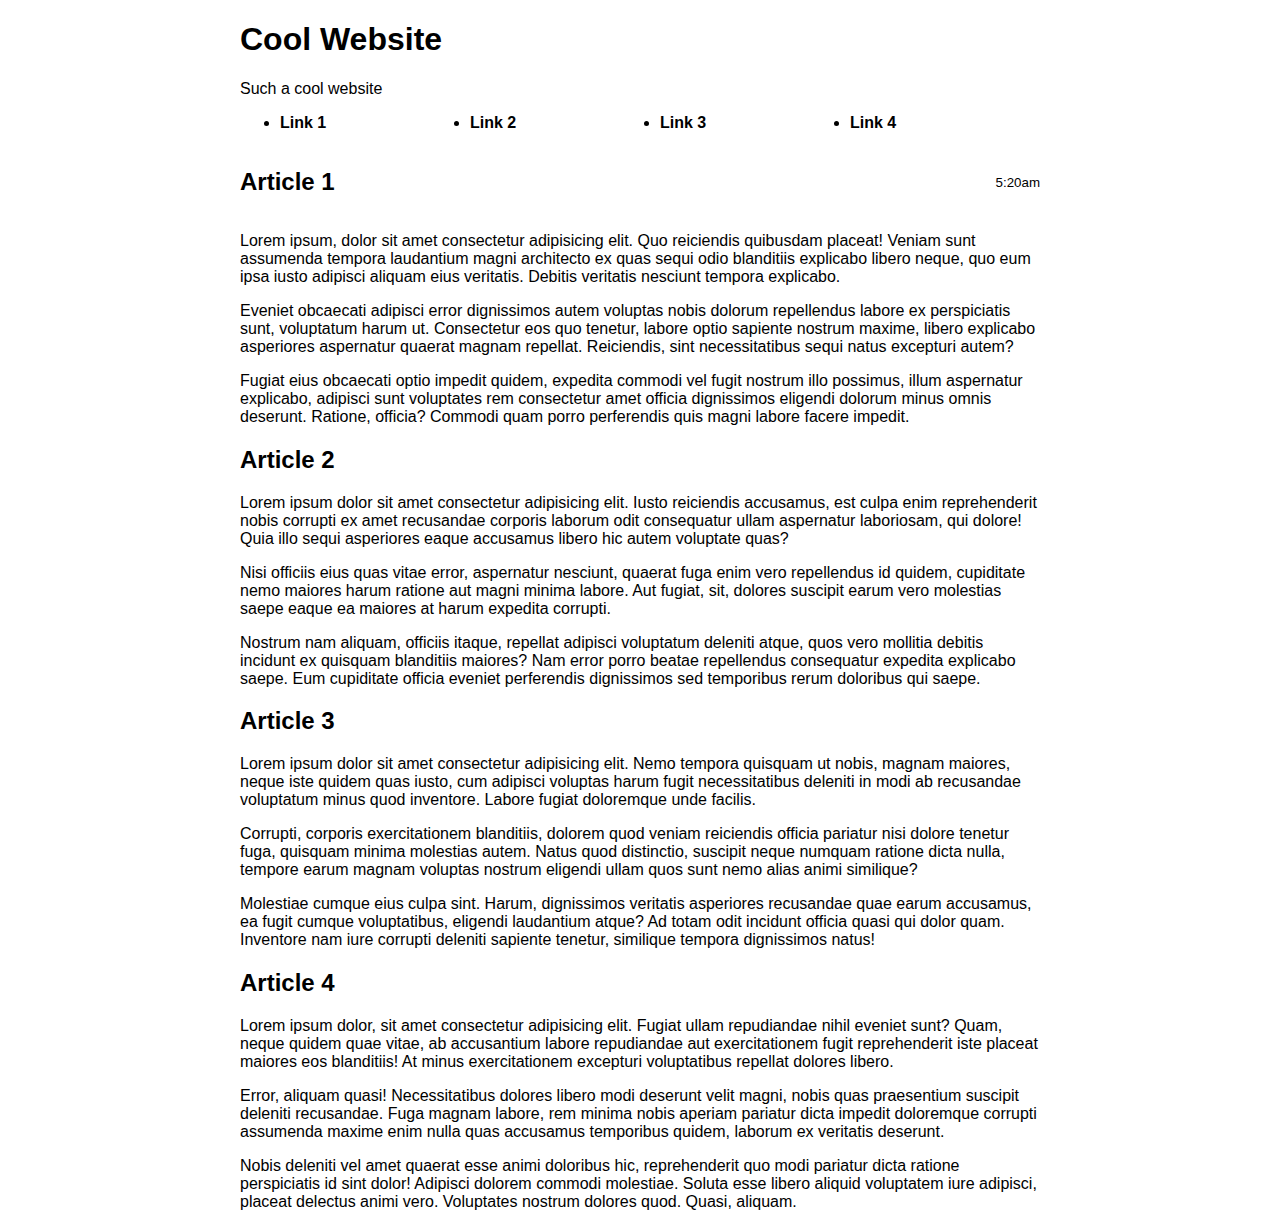
==== alex.lundy/index.html @ 705664af "Week 2 Mod 2 2/14/24" ====
<!DOCTYPE html>
<html lang="en">
<head>
    <meta charset="UTF-8">
    <meta name="viewport" content="width=device-width, initial-scale=1.0">
    <title>Cool Website</title>
    <link rel="stylesheet" href="lib/css/styleguide.css">
</head>
<body>
    
    <!-- header>h1+p-->
    <header class="container">
        <h1>Cool Website</h1>
        <p>Such a cool website</p>
    </header>

    <!-- nav.nav>ul>li*4>a[href=#article$]>{Link $}-->
    <nav class="nav">
        <ul class="container display-flex">
            <li class="flex-stretch"><a href="#article1">Link 1</a></li>
            <li class="flex-stretch"><a href="#article2">Link 2</a></li>
            <li class="flex-stretch"><a href="#article3">Link 3</a></li>
            <li class="flex-stretch"><a href="#article4">Link 4</a></li>
        </ul>
    </nav>

   <!-- .container>article#article$.article*4>h2{Article $}+div.article-body>p*3>lorem40-->
    <div class="container">
        <article id="article1" class="article">
            <div class="display-flex flex-align-center">
                <div class="flex-stretch">
                    <h2>Article 1</h2>
                </div>
                <div class="flex-none">
            <small> 5:20am</small>
            </div>
        </div>
            <div class="article-body">
                <p>Lorem ipsum, dolor sit amet consectetur adipisicing elit. Quo reiciendis quibusdam placeat! Veniam sunt assumenda tempora laudantium magni architecto ex quas sequi odio blanditiis explicabo libero neque, quo eum ipsa iusto adipisci aliquam eius veritatis. Debitis veritatis nesciunt tempora explicabo.</p>
                <p>Eveniet obcaecati adipisci error dignissimos autem voluptas nobis dolorum repellendus labore ex perspiciatis sunt, voluptatum harum ut. Consectetur eos quo tenetur, labore optio sapiente nostrum maxime, libero explicabo asperiores aspernatur quaerat magnam repellat. Reiciendis, sint necessitatibus sequi natus excepturi autem?</p>
                <p>Fugiat eius obcaecati optio impedit quidem, expedita commodi vel fugit nostrum illo possimus, illum aspernatur explicabo, adipisci sunt voluptates rem consectetur amet officia dignissimos eligendi dolorum minus omnis deserunt. Ratione, officia? Commodi quam porro perferendis quis magni labore facere impedit.</p>
            </div>
        </article>
        <article id="article2" class="article">
            <h2>Article 2</h2>
            <div class="article-body">
                <p>Lorem ipsum dolor sit amet consectetur adipisicing elit. Iusto reiciendis accusamus, est culpa enim reprehenderit nobis corrupti ex amet recusandae corporis laborum odit consequatur ullam aspernatur laboriosam, qui dolore! Quia illo sequi asperiores eaque accusamus libero hic autem voluptate quas?</p>
                <p>Nisi officiis eius quas vitae error, aspernatur nesciunt, quaerat fuga enim vero repellendus id quidem, cupiditate nemo maiores harum ratione aut magni minima labore. Aut fugiat, sit, dolores suscipit earum vero molestias saepe eaque ea maiores at harum expedita corrupti.</p>
                <p>Nostrum nam aliquam, officiis itaque, repellat adipisci voluptatum deleniti atque, quos vero mollitia debitis incidunt ex quisquam blanditiis maiores? Nam error porro beatae repellendus consequatur expedita explicabo saepe. Eum cupiditate officia eveniet perferendis dignissimos sed temporibus rerum doloribus qui saepe.</p>
            </div>
        </article>
        <article id="article3" class="article">
            <h2>Article 3</h2>
            <div class="article-body">
                <p>Lorem ipsum dolor sit amet consectetur adipisicing elit. Nemo tempora quisquam ut nobis, magnam maiores, neque iste quidem quas iusto, cum adipisci voluptas harum fugit necessitatibus deleniti in modi ab recusandae voluptatum minus quod inventore. Labore fugiat doloremque unde facilis.</p>
                <p>Corrupti, corporis exercitationem blanditiis, dolorem quod veniam reiciendis officia pariatur nisi dolore tenetur fuga, quisquam minima molestias autem. Natus quod distinctio, suscipit neque numquam ratione dicta nulla, tempore earum magnam voluptas nostrum eligendi ullam quos sunt nemo alias animi similique?</p>
                <p>Molestiae cumque eius culpa sint. Harum, dignissimos veritatis asperiores recusandae quae earum accusamus, ea fugit cumque voluptatibus, eligendi laudantium atque? Ad totam odit incidunt officia quasi qui dolor quam. Inventore nam iure corrupti deleniti sapiente tenetur, similique tempora dignissimos natus!</p>
            </div>
        </article>
        <article id="article4" class="article">
            <h2>Article 4</h2>
            <div class="article-body">
                <p>Lorem ipsum dolor, sit amet consectetur adipisicing elit. Fugiat ullam repudiandae nihil eveniet sunt? Quam, neque quidem quae vitae, ab accusantium labore repudiandae aut exercitationem fugit reprehenderit iste placeat maiores eos blanditiis! At minus exercitationem excepturi voluptatibus repellat dolores libero.</p>
                <p>Error, aliquam quasi! Necessitatibus dolores libero modi deserunt velit magni, nobis quas praesentium suscipit deleniti recusandae. Fuga magnam labore, rem minima nobis aperiam pariatur dicta impedit doloremque corrupti assumenda maxime enim nulla quas accusamus temporibus quidem, laborum ex veritatis deserunt.</p>
                <p>Nobis deleniti vel amet quaerat esse animi doloribus hic, reprehenderit quo modi pariatur dicta ratione perspiciatis id sint dolor! Adipisci dolorem commodi molestiae. Soluta esse libero aliquid voluptatem iure adipisci, placeat delectus animi vero. Voluptates nostrum dolores quod. Quasi, aliquam.</p>
            </div>
        </article>
    </div>

</body>
</html>
---- alex.lundy/lib/css/styleguide.css ----
/*The guide for styling generic*/

/* CSS RESET */

*, *::after, *::before {
    box-sizing:border-box;
}


/* Pick these colors during moodboard and styleguide phase, write them down somewhere for reference during design */
:root{
    --color-neutral-light: #eee ;
    --color-neutral-medium: #999;
    --color-neutral-light: #555;

/* Rem: root em value based in document size */
    --header-height:3rem;
    --spacing:1rem;
}

/*Target elements commonly changed by designer */
/*Setting margin to 0 helps have a more flexible design layout */
/* Choose a font that degrades down and is avaiable on all types of deevices, no use serif, not readible */
body{
    margin:0;
    font-size: 100%;
    font-family: Helvetica, Arial, sans-serif;
}

h1,
h2,
h3,
h4,
h5,
h6,{
    font-family: Georgia, "Times New Roman", serif;
}

/* anchors inherit from parents */
a{
    color:inherit;
    font-weight:bold;
    text-decoration:none;
}

a:hover{
    text-decoration:underline;
}


/*Layout Classes */

.container{
    max-width:800px;
    margin-right:auto;
    margin-left:auto;    
}


.display-flex{display:flex;}
.display-inline-flex{display:inline-flex;}
.display-block{display:block;}
.display-inline-block{display:inline-block;}

/* grow shrink basic */
.flex-stretch{flex: 1 1 auto;}
.flex-none{flex:none;}

.flex-align-center{align-items:center;}
.flex-justify-center{justify-content:center;}
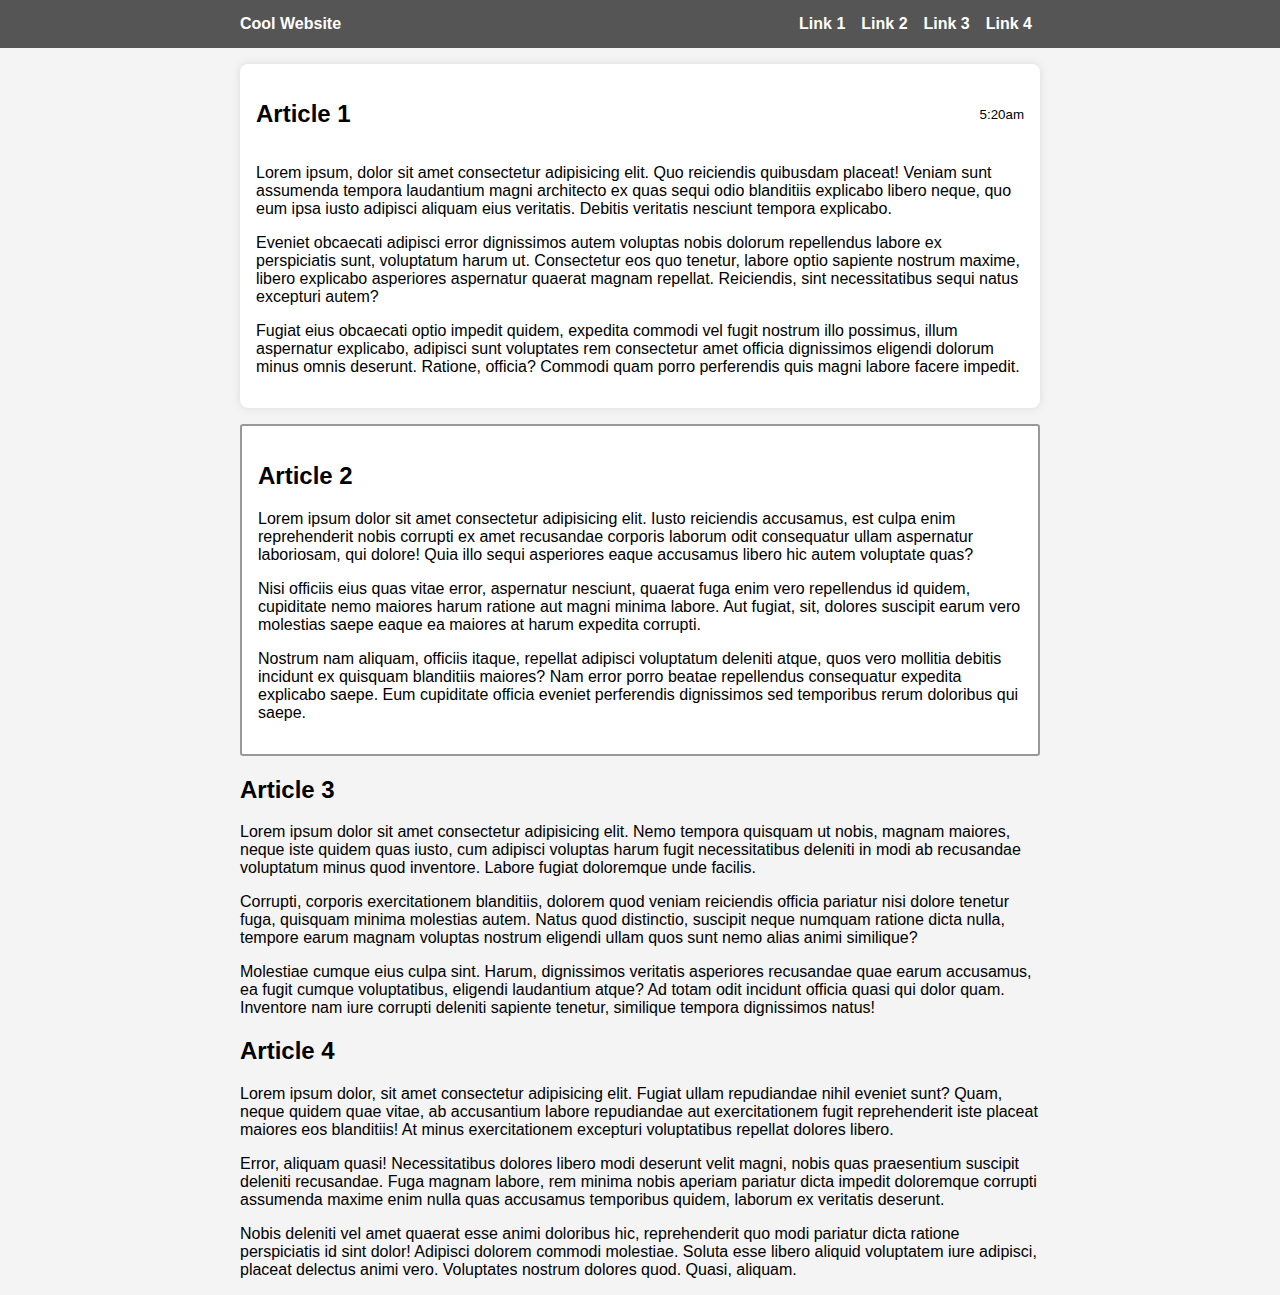
==== commit 3bf68c08: "2/17 updates" ====
--- a/alex.lundy/index.html
+++ b/alex.lundy/index.html
@@ -5,28 +5,34 @@
     <meta name="viewport" content="width=device-width, initial-scale=1.0">
     <title>Cool Website</title>
     <link rel="stylesheet" href="lib/css/styleguide.css">
+    <link rel="stylesheet" href="css/storetheme.css">
 </head>
 <body>
     
     <!-- header>h1+p-->
-    <header class="container">
+    <header class="navbar">
+        <div class="container display-flex">
+            <div class="flex-none">
         <h1>Cool Website</h1>
-        <p>Such a cool website</p>
+    </div>
+    <div class="flex-stretch"></div>
+        <nav class="flex-none nav">
+            <ul class="container display-flex">
+                <li class="flex-stretch"><a href="#article1">Link 1</a></li>
+                <li class="flex-stretch"><a href="#article2">Link 2</a></li>
+                <li class="flex-stretch"><a href="#article3">Link 3</a></li>
+                <li class="flex-stretch"><a href="#article4">Link 4</a></li>
+            </ul>
+        </nav>
+    </div>
     </header>
 
     <!-- nav.nav>ul>li*4>a[href=#article$]>{Link $}-->
-    <nav class="nav">
-        <ul class="container display-flex">
-            <li class="flex-stretch"><a href="#article1">Link 1</a></li>
-            <li class="flex-stretch"><a href="#article2">Link 2</a></li>
-            <li class="flex-stretch"><a href="#article3">Link 3</a></li>
-            <li class="flex-stretch"><a href="#article4">Link 4</a></li>
-        </ul>
-    </nav>
+   
 
    <!-- .container>article#article$.article*4>h2{Article $}+div.article-body>p*3>lorem40-->
     <div class="container">
-        <article id="article1" class="article">
+        <article id="article1" class="article card soft">
             <div class="display-flex flex-align-center">
                 <div class="flex-stretch">
                     <h2>Article 1</h2>
@@ -41,7 +47,7 @@
                 <p>Fugiat eius obcaecati optio impedit quidem, expedita commodi vel fugit nostrum illo possimus, illum aspernatur explicabo, adipisci sunt voluptates rem consectetur amet officia dignissimos eligendi dolorum minus omnis deserunt. Ratione, officia? Commodi quam porro perferendis quis magni labore facere impedit.</p>
             </div>
         </article>
-        <article id="article2" class="article">
+        <article id="article2" class="article card hard">
             <h2>Article 2</h2>
             <div class="article-body">
                 <p>Lorem ipsum dolor sit amet consectetur adipisicing elit. Iusto reiciendis accusamus, est culpa enim reprehenderit nobis corrupti ex amet recusandae corporis laborum odit consequatur ullam aspernatur laboriosam, qui dolore! Quia illo sequi asperiores eaque accusamus libero hic autem voluptate quas?</p>
--- a/alex.lundy/lib/css/styleguide.css
+++ b/alex.lundy/lib/css/styleguide.css
@@ -11,11 +11,17 @@
 :root{
     --color-neutral-light: #eee ;
     --color-neutral-medium: #999;
-    --color-neutral-light: #555;
+    --color-neutral-dark: #555;
+
+    --color-black:#000;
+    --color-white: #fff;
 
 /* Rem: root em value based in document size */
     --header-height:3rem;
     --spacing:1rem;
+
+    --font-serif: Georgia, "Times New Roman", serif;
+    --font-sans: Helvetica, Arial, sans-serif;
 }
 
 /*Target elements commonly changed by designer */
@@ -24,7 +30,7 @@
 body{
     margin:0;
     font-size: 100%;
-    font-family: Helvetica, Arial, sans-serif;
+    font-family: var(--font-sans);
 }
 
 h1,
@@ -33,7 +39,7 @@
 h4,
 h5,
 h6,{
-    font-family: Georgia, "Times New Roman", serif;
+    font-family: var(--font-serif);
 }
 
 /* anchors inherit from parents */
@@ -67,4 +73,89 @@
 .flex-none{flex:none;}
 
 .flex-align-center{align-items:center;}
-.flex-justify-center{justify-content:center;}+.flex-justify-center{justify-content:center;}
+
+
+/*Component classes */
+
+.nav ul{
+    list-style-type:none;
+    margin-top: 0;
+    margin-bottom: 0;
+    padding-left: 0;
+}
+
+.navbar{
+    background-color:var(--color-neutral-dark);
+    color:var(--color-white);
+    line-height:var(--header-height);
+}
+
+.navbar h1{
+    font-size:1em;
+    margin: 0;
+    font-family:var(--font-sans);
+}
+
+.navbar a{
+    padding: 0 0.5em;
+}
+
+/*CARD */
+.card {
+    background-color:var(--color-white);
+    margin-top:1em;
+    margin-bottom: 1em;
+    padding: 1em;
+
+    overflow:hidden;
+    position:relative; 
+}
+
+.card.soft{
+    border-radius: 0.5em;
+    box-shadow: 0 0 10px rgba(0,0,0,0.1);
+}
+
+.card.hard{
+    border-radius: 0.2em;
+    border:2px solid var(--color-neutral-medium);
+}
+
+
+.card.dark{
+    background-color: var(--color-neutral-dark);
+    color:var(--color-neutral-light);
+}
+
+.view-window{
+    height:50vh;
+    position:relative;
+    overflow:hidden;
+    background-size:cover;
+    background-position:center;
+    background-attachment: fixed; 
+}
+
+
+
+
+
+
+
+
+
+
+
+
+
+
+
+
+
+
+
+
+
+
+
--- a/alex.lundy/css/storetheme.css
+++ b/alex.lundy/css/storetheme.css
@@ -0,0 +1,8 @@
+/*This is specific to website only */
+:root{
+    --color-offwhite: #f4f4f4;
+}
+
+body{
+    background-color:var(--color-offwhite);
+}
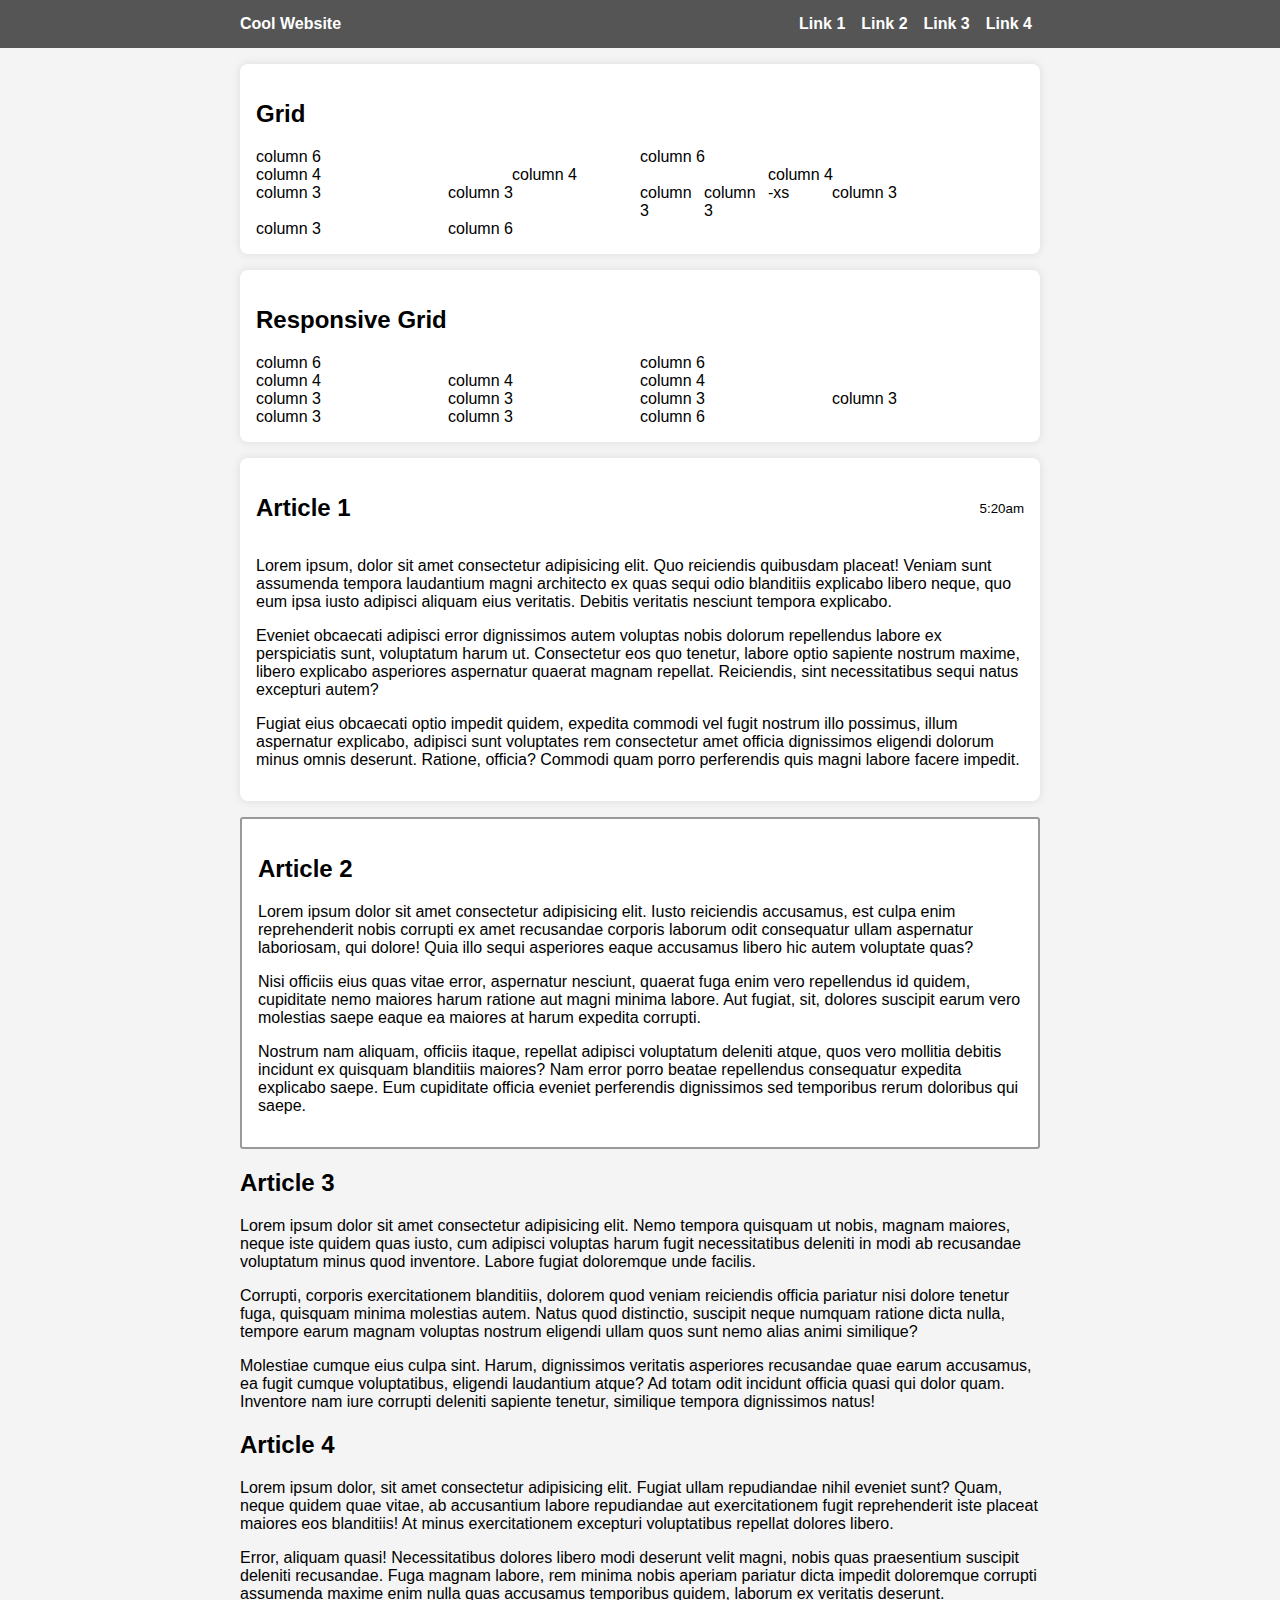
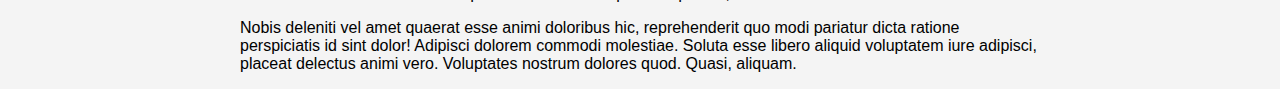
==== commit 0c5e5b20: "03/3" ====
--- a/alex.lundy/index.html
+++ b/alex.lundy/index.html
@@ -5,6 +5,7 @@
     <meta name="viewport" content="width=device-width, initial-scale=1.0">
     <title>Cool Website</title>
     <link rel="stylesheet" href="lib/css/styleguide.css">
+    <link rel="stylesheet" href="lib/css/gridsystem.css">
     <link rel="stylesheet" href="css/storetheme.css">
 </head>
 <body>
@@ -26,6 +27,53 @@
         </nav>
     </div>
     </header>
+
+    <div class="container">
+        <div class="card soft">
+        <h2>Grid</h2>
+        <div class="grid">
+            <div class="col-6">column 6 </div>
+            <div class="col-6">column 6 </div>
+        </div>
+        <div class="grid">
+            <div class="col-4">column 4 </div>
+            <div class="col-4">column 4 </div>
+            <div class="col-4">column 4 </div>
+
+            <div class="col-xs-3">column 3 </div>
+            <div class="col-xs-3">column 3 </div>
+            <div class="col-xs-xs-3">column 3 </div>
+            <div class="col-xs-xs-3">column 3 </div>-xs
+
+            <div class="col-xs-3">column 3 </div>
+            <div class="col-xs-3">column 3 </div>
+            <div class="col-xs-6">column 6 </div>
+        </div>
+    </div>
+    </div>
+    <div class="container">
+        <div class="card soft">
+        <h2>Responsive Grid</h2>
+        <div class="grid">
+            <div class="col-xs-12 col-md-6">column 6 </div>
+            <div class="col-xs-12 col-md-6">column 6 </div>
+        </div>
+        <div class="grid">
+            <div class="col-md-4 col-xl-3">column 4 </div>
+            <div class="col-md-4 col-xl-3">column 4 </div>
+            <div class="col-md-4 col-xl-6">column 4 </div>
+
+            <div class="col-xs-3">column 3 </div>
+            <div class="col-xs-3">column 3 </div>
+            <div class="col-xs-3">column 3 </div>
+            <div class="col-xs-3">column 3 </div>
+
+            <div class="col-xs-3">column 3 </div>
+            <div class="col-xs-3">column 3 </div>
+            <div class="col-xs-6">column 6 </div>
+        </div>
+    </div>
+    </div>
 
     <!-- nav.nav>ul>li*4>a[href=#article$]>{Link $}-->
    
--- a/alex.lundy/lib/css/gridsystem.css
+++ b/alex.lundy/lib/css/gridsystem.css
@@ -0,0 +1,121 @@
+.grid{
+    display:grid;
+    grid-template-columns: repeat(12, 1fr);
+}
+
+.grid.gap{
+    --grid-gap:1em;
+    grid-gap:var(--grid-gap);
+    gap:var(--grid-gap);
+}
+
+.col-1{grid-column: span 1;}
+.col-2{grid-column: span 2;}
+.col-3{grid-column: span 3;}
+.col-4{grid-column: span 4;}
+.col-5{grid-column: span 5;}
+.col-6{grid-column: span 6;}
+.col-7{grid-column: span 7;}
+.col-8{grid-column: span 8;}
+.col-9{grid-column: span 9;}
+.col-10{grid-column: span 10;}
+.col-11{grid-column: span 11;}
+.col-12{grid-column: span 12;}
+
+/*Extra small */
+@media (min-width:0){
+    .gap.xs-large{--grid-gap:2em;}
+    .gap.xs-medium{--grid-gap:1em;}
+    .gap.xs-small{--grid-gap:0.5em;}
+    .col-xs-1{grid-column:span 1;}
+    .col-xs-2{grid-column:span 2;}
+    .col-xs-3{grid-column:span 3;}
+    .col-xs-4{grid-column:span 4;}
+    .col-xs-5{grid-column:span 5;}
+    .col-xs-6{grid-column:span 6;}
+    .col-xs-7{grid-column:span 7;}
+    .col-xs-8{grid-column:span 8;}
+    .col-xs-9{grid-column:span 9;}
+    .col-xs-10{grid-column:span 10;}
+    .col-xs-11{grid-column:span 11;}
+    .col-xs-12{grid-column:span 12;}
+}
+
+/*Small */
+@media (min-width:380px){
+    .gap.sm-large{--grid-gap:2em;}
+    .gap.sm-medium{--grid-gap:1em;}
+    .gap.sm-small{--grid-gap:0.5em;}
+    .col-sm-1{grid-column:span 1;}
+    .col-sm-2{grid-column:span 2;}
+    .col-sm-3{grid-column:span 3;}
+    .col-sm-4{grid-column:span 4;}
+    .col-sm-5{grid-column:span 5;}
+    .col-sm-6{grid-column:span 6;}
+    .col-sm-7{grid-column:span 7;}
+    .col-sm-8{grid-column:span 8;}
+    .col-sm-9{grid-column:span 9;}
+    .col-sm-10{grid-column:span 10;}
+    .col-sm-11{grid-column:span 11;}
+    .col-sm-12{grid-column:span 12;}
+}
+
+
+/*Medium */
+@media (min-width:550px){
+    .gap.md-large{--grid-gap:2em;}
+    .gap.md-medium{--grid-gap:1em;}
+    .gap.md-small{--grid-gap:0.5em;}
+    .col-md-1{grid-column:span 1;}
+    .col-md-2{grid-column:span 2;}
+    .col-md-3{grid-column:span 3;}
+    .col-md-4{grid-column:span 4;}
+    .col-md-5{grid-column:span 5;}
+    .col-md-6{grid-column:span 6;}
+    .col-md-7{grid-column:span 7;}
+    .col-md-8{grid-column:span 8;}
+    .col-md-9{grid-column:span 9;}
+    .col-md-10{grid-column:span 10;}
+    .col-md-11{grid-column:span 11;}
+    .col-md-12{grid-column:span 12;}
+}
+
+
+/*Large */
+@media (min-width:900px){
+    .gap.lg-large{--grid-gap:2em;}
+    .gap.lg-medium{--grid-gap:1em;}
+    .gap.lg-small{--grid-gap:0.5em;}
+    .col-lg-1{grid-column:span 1;}
+    .col-lg-2{grid-column:span 2;}
+    .col-lg-3{grid-column:span 3;}
+    .col-lg-4{grid-column:span 4;}
+    .col-lg-5{grid-column:span 5;}
+    .col-lg-6{grid-column:span 6;}
+    .col-lg-7{grid-column:span 7;}
+    .col-lg-8{grid-column:span 8;}
+    .col-lg-9{grid-column:span 9;}
+    .col-lg-10{grid-column:span 10;}
+    .col-lg-11{grid-column:span 11;}
+    .col-lg-12{grid-column:span 12;}
+}
+
+
+/*Extra Large */
+@media (min-width:1200px){
+    .gap.xl-large{--grid-gap:2em;}
+    .gap.xl-medium{--grid-gap:1em;}
+    .gap.xl-small{--grid-gap:0.5em;}
+    .col-xl-1{grid-column:span 1;}
+    .col-xl-2{grid-column:span 2;}
+    .col-xl-3{grid-column:span 3;}
+    .col-xl-4{grid-column:span 4;}
+    .col-xl-5{grid-column:span 5;}
+    .col-xl-6{grid-column:span 6;}
+    .col-xl-7{grid-column:span 7;}
+    .col-xl-8{grid-column:span 8;}
+    .col-xl-9{grid-column:span 9;}
+    .col-xl-10{grid-column:span 10;}
+    .col-xl-11{grid-column:span 11;}
+    .col-xl-12{grid-column:span 12;}
+}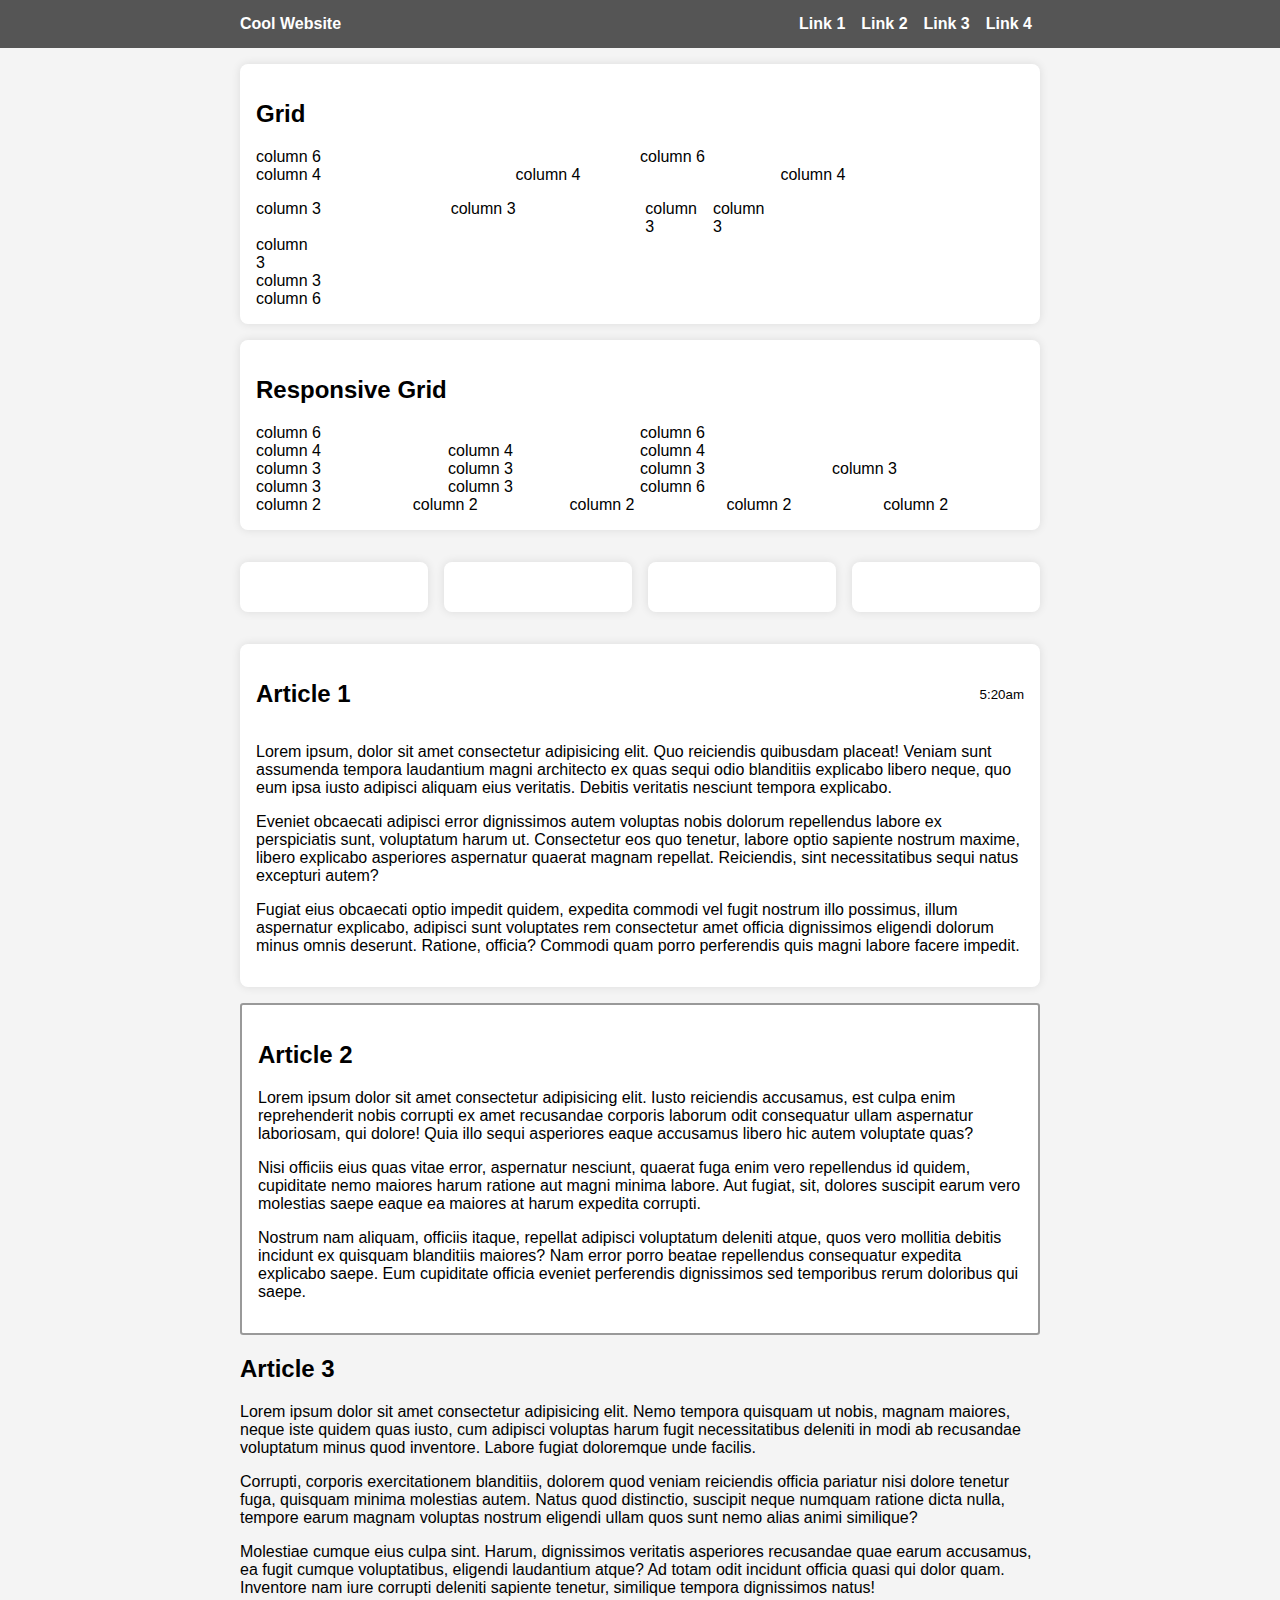
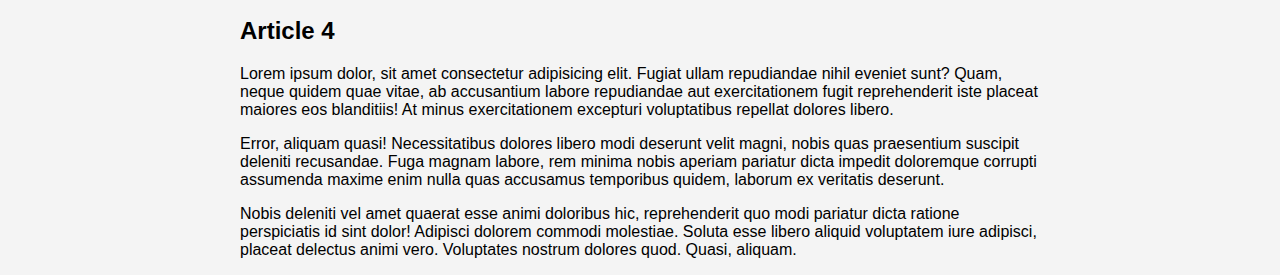
==== commit a4b6a360: "3/10 changes" ====
--- a/alex.lundy/index.html
+++ b/alex.lundy/index.html
@@ -2,7 +2,7 @@
 <html lang="en">
 <head>
     <meta charset="UTF-8">
-    <meta name="viewport" content="width=device-width, initial-scale=1.0">
+    <meta name="viewport" content="width=device-width">
     <title>Cool Website</title>
     <link rel="stylesheet" href="lib/css/styleguide.css">
     <link rel="stylesheet" href="lib/css/gridsystem.css">
@@ -35,7 +35,7 @@
             <div class="col-6">column 6 </div>
             <div class="col-6">column 6 </div>
         </div>
-        <div class="grid">
+        <div class="grid gap xs-small md-medium">
             <div class="col-4">column 4 </div>
             <div class="col-4">column 4 </div>
             <div class="col-4">column 4 </div>
@@ -43,8 +43,11 @@
             <div class="col-xs-3">column 3 </div>
             <div class="col-xs-3">column 3 </div>
             <div class="col-xs-xs-3">column 3 </div>
-            <div class="col-xs-xs-3">column 3 </div>-xs
+            <div class="col-xs-xs-3">column 3 </div>
 
+            </div>
+
+            <div class="grid ten>"
             <div class="col-xs-3">column 3 </div>
             <div class="col-xs-3">column 3 </div>
             <div class="col-xs-6">column 6 </div>
@@ -72,7 +75,39 @@
             <div class="col-xs-3">column 3 </div>
             <div class="col-xs-6">column 6 </div>
         </div>
+        <div class="grid ten gap">
+            <div class="col-xs-2">column 2</div>
+            <div class="col-xs-2">column 2</div>
+            <div class="col-xs-2">column 2</div>
+            <div class="col-xs-2">column 2</div>
+            <div class="col-xs-2">column 2</div>
+        </div>
     </div>
+    </div>
+
+    <div class="container">
+        <div class="grid gap xs-small md-medium">
+            <div class="col-xs-6 col-md-3">
+                <div class="card soft">
+                    <img src="https://via.placeholder.com/500" alt="" class="media-image">
+                </div> 
+            </div>
+            <div class="col-xs-6 col-md-3">
+                <div class="card soft">
+                    <img src="https://via.placeholder.com/500" alt=""class="media-image">
+                </div> 
+            </div>
+            <div class="col-xs-6 col-md-3">
+                <div class="card soft">
+                    <img src="https://via.placeholder.com/500" alt=""class="media-image">
+                </div> 
+            </div>
+            <div class="col-xs-6 col-md-3">
+                <div class="card soft">
+                    <img src="https://via.placeholder.com/500" alt=""class="media-image" >
+                </div> 
+            </div>
+        </div>
     </div>
 
     <!-- nav.nav>ul>li*4>a[href=#article$]>{Link $}-->
--- a/alex.lundy/lib/css/styleguide.css
+++ b/alex.lundy/lib/css/styleguide.css
@@ -12,6 +12,10 @@
     --color-neutral-light: #eee ;
     --color-neutral-medium: #999;
     --color-neutral-dark: #555;
+
+    --color-main-light:#cbebf9;
+    --color-main-medium:#2592c3;
+    --color-main-dark:darkblue;
 
     --color-black:#000;
     --color-white: #fff;
@@ -75,7 +79,11 @@
 .flex-align-center{align-items:center;}
 .flex-justify-center{justify-content:center;}
 
-
+/* Small Classes */
+.media-image{
+    max-width:100%;
+    vertical-align: text-bottom;
+}
 /*Component classes */
 
 .nav ul{
@@ -84,6 +92,69 @@
     margin-bottom: 0;
     padding-left: 0;
 }
+
+.nav a {
+    display: block;
+    padding: 0.2em 0.5em;
+}
+.nav a:hover {
+    background-color: var(--color-main-medium);
+    color:var(--color-white);
+    text-deecoration:none;
+}
+
+.nav-material ul,
+.nav-crumbs ul,
+.nav-pills ul,
+.nav-flex ul,
+.nav-stretch ul{
+    display:flex;
+}
+
+
+
+
+.nav-pills a {
+    border-radius:2em;
+    padding: 0.5em 1em;
+}
+
+.nav-crumbs a{
+   display:inline-block;
+}
+
+.nav-material a:hover,
+.nav-crumbs a:hover{
+    background-color:transparent;
+    color:inherit;
+    text-decoration: underline;
+ }
+
+
+
+.nav-crumbs li:not(:first-child)::before{
+    content: '/';
+}
+
+
+.nav-material a {
+padding: 0.5em 1em;
+}
+
+.nav-material a::after{
+    content:'';
+    position: absolute;
+    bottom: 0;
+    left: 0;
+    width: 100%;
+    height: 0;
+    background-color: var(--color-main-medium);
+}
+
+.nav-material a:hover::after{
+    height: 4px;
+}
+
 
 .navbar{
     background-color:var(--color-neutral-dark);
@@ -136,26 +207,65 @@
     background-position:center;
     background-attachment: fixed; 
 }
-
-
-
-
-
-
-
-
-
-
-
-
-
-
-
-
-
-
-
-
-
-
-
+.table{
+    width: 100%;
+    border-collapse: collapse;
+
+}
+
+.table th,
+.table td{
+    text-align:left;
+    padding: 0.2em 0.5em;
+}
+
+.table.striped tbody tr:nth-child(odd) {
+    background-color:var(--color-neutral-light);
+}
+
+.table.lined.all th:not(:first-child),
+.table.lined.all td:not(:first-child),
+.table.lined.vertical th:not(:first-child),
+.table.lined.vertical td:not(:first-child){
+    border-left: 1px solid var(--color-neutral-medium);
+}
+
+.table.lined.horizontal tbody tr{
+    border-top: 1px solid var(--color-neutal-medium);
+}
+
+.table.lined.all,
+.table.lined.border{
+    border: 1px solid var(--color-neutral-medium);
+}
+
+
+
+
+.toggle input:checked + label::after{
+    transform:translateX(1em);
+}
+
+
+.figure{
+    margin: 0;
+    background-color:var(--color-white);
+}
+
+.figure img{
+    width:100%;
+    vertical-align: text-bottom;
+}
+
+.figure figcapion{
+    padding: 1em;
+}
+
+
+
+
+
+
+
+
+
--- a/alex.lundy/lib/css/gridsystem.css
+++ b/alex.lundy/lib/css/gridsystem.css
@@ -7,6 +7,10 @@
     --grid-gap:1em;
     grid-gap:var(--grid-gap);
     gap:var(--grid-gap);
+}
+
+.grid.ten{
+    grid-template-columns: repeat(10, 1fr) ;
 }
 
 .col-1{grid-column: span 1;}
--- a/alex.lundy/css/storetheme.css
+++ b/alex.lundy/css/storetheme.css
@@ -6,3 +6,86 @@
 body{
     background-color:var(--color-offwhite);
 }
+
+.figure{
+    margin: 0;
+    background-color:var(--color-white);
+}
+
+.figure img{
+    width:100%;
+    vertical-align: text-bottom;
+}
+
+.figure figcapion{
+    padding: 1em;
+}
+
+.figure.product {
+    border-radius: 0.5em;
+     box-shadow:0 2px 5px rgba(0,0,0,0.1); 
+     overflow:hidden; 
+    } 
+
+
+.product-overlay{ 
+    position:relative;
+    overflow:hidden;
+
+}
+
+
+
+  .product-overlay figcaption
+   { 
+    position:absolute;
+     top:0; left:0;
+      width:100X; height:100X; 
+      background-color:rgba(0,0,0,0.7);
+       opacity:0; transition:all 0.3s;
+        display:flex; align-items:center;
+         justify-content:center; 
+
+
+
+} .product-overlay:hover figcaption {
+     opacity:1; 
+    } 
+
+    .product-overlay .caption-body {
+         background-color:white; 
+         border-radius:O.5em; 
+         padding:1em;
+         transform: translateY(2em); 
+         transition:all 0.3s; 
+    } 
+    .product-overlay:hover .caption-body{ 
+        transform:translateY(1); 
+    } 
+    
+
+    .product-overlay img{
+        transform:scale(1,1);
+        transition: all 0.3s;
+    }
+    
+    .product-overlay:hover img{
+        transform: scale(1.4, 1.4);
+    }
+
+
+    @media(max-width:600px){
+        .product-overlay figcaption{
+            position:relative;
+            display:block;
+            top:initial;
+            width:100%
+            height: initial;
+            opacity:1;
+            background-color:initial;
+        }
+        .product-overlay .caption-body{
+
+
+        }
+    }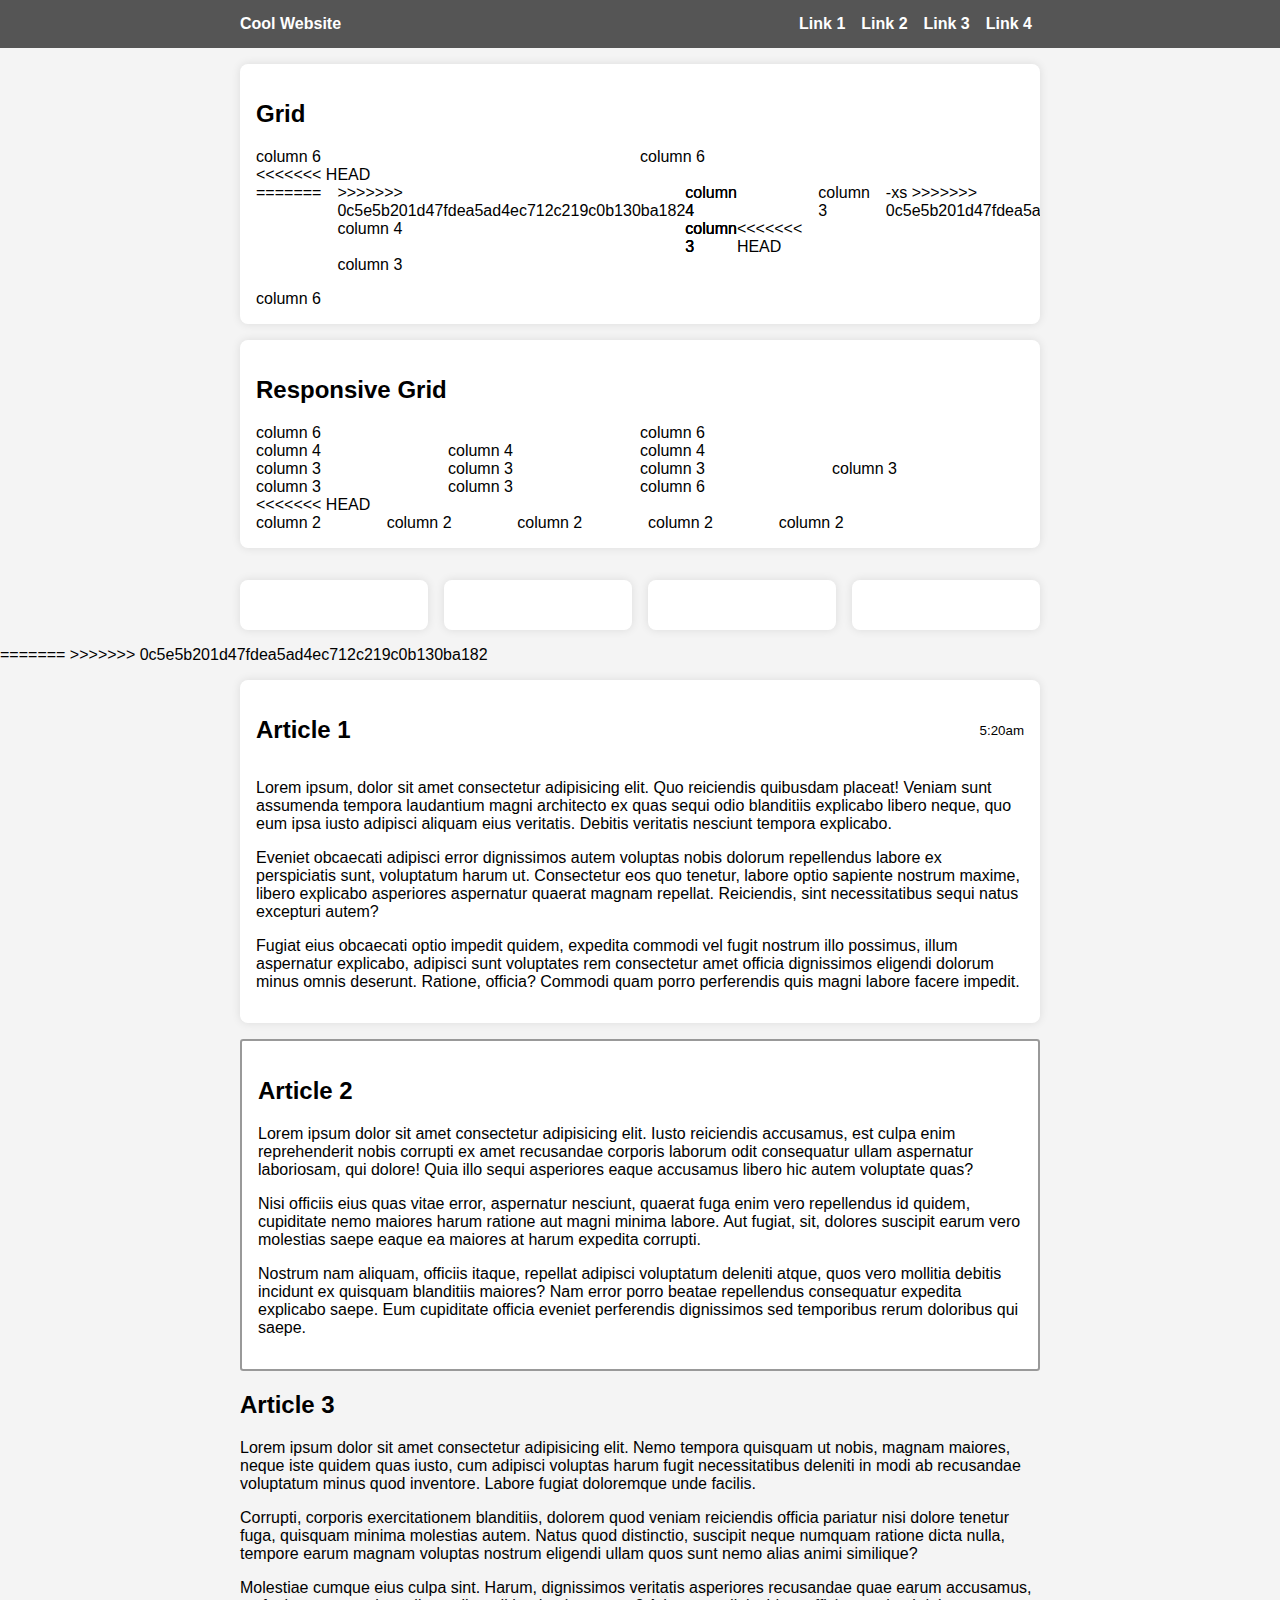
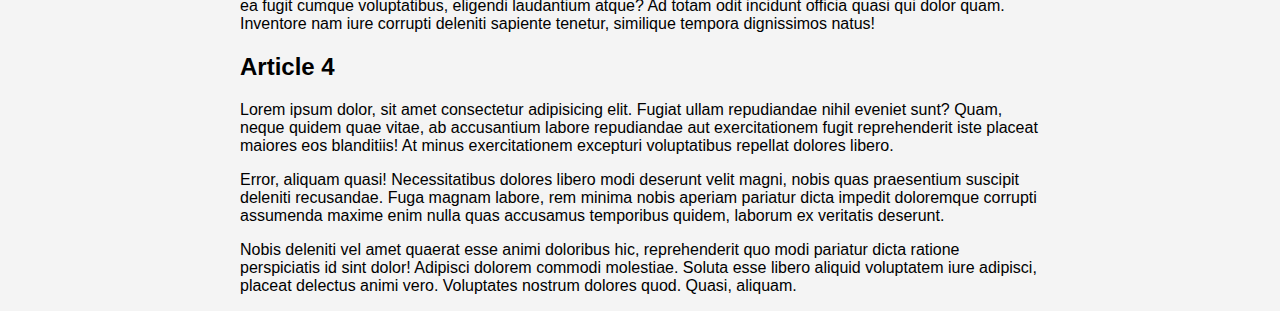
==== commit 8aff085c: "3/10 saves" ====
--- a/alex.lundy/index.html
+++ b/alex.lundy/index.html
@@ -35,7 +35,11 @@
             <div class="col-6">column 6 </div>
             <div class="col-6">column 6 </div>
         </div>
+<<<<<<< HEAD
         <div class="grid gap xs-small md-medium">
+=======
+        <div class="grid">
+>>>>>>> 0c5e5b201d47fdea5ad4ec712c219c0b130ba182
             <div class="col-4">column 4 </div>
             <div class="col-4">column 4 </div>
             <div class="col-4">column 4 </div>
@@ -43,11 +47,16 @@
             <div class="col-xs-3">column 3 </div>
             <div class="col-xs-3">column 3 </div>
             <div class="col-xs-xs-3">column 3 </div>
+<<<<<<< HEAD
             <div class="col-xs-xs-3">column 3 </div>
 
             </div>
 
             <div class="grid ten>"
+=======
+            <div class="col-xs-xs-3">column 3 </div>-xs
+
+>>>>>>> 0c5e5b201d47fdea5ad4ec712c219c0b130ba182
             <div class="col-xs-3">column 3 </div>
             <div class="col-xs-3">column 3 </div>
             <div class="col-xs-6">column 6 </div>
@@ -75,6 +84,7 @@
             <div class="col-xs-3">column 3 </div>
             <div class="col-xs-6">column 6 </div>
         </div>
+<<<<<<< HEAD
         <div class="grid ten gap">
             <div class="col-xs-2">column 2</div>
             <div class="col-xs-2">column 2</div>
@@ -110,6 +120,11 @@
         </div>
     </div>
 
+=======
+    </div>
+    </div>
+
+>>>>>>> 0c5e5b201d47fdea5ad4ec712c219c0b130ba182
     <!-- nav.nav>ul>li*4>a[href=#article$]>{Link $}-->
    
 
--- a/alex.lundy/lib/css/styleguide.css
+++ b/alex.lundy/lib/css/styleguide.css
@@ -263,9 +263,26 @@
 
 
 
-
-
-
-
-
-
+.form-input[
+    display:inline-block;
+    background-color:transparent;\
+    border-widthL0;
+    padding: 0.2em 0.5em;
+    font:inherit;
+    width: 100%
+    -webkit-appearance: none;
+    color: inherit;
+    width: 1005
+    border-bottom:1 px solid var(--color-neutral-medium);
+    outline: 0;
+]
+
+.form-input:focus{
+    border-bottom-color: var(--color-main-light);
+}
+
+
+
+
+
+
--- a/alex.lundy/lib/css/gridsystem.css
+++ b/alex.lundy/lib/css/gridsystem.css
@@ -9,10 +9,13 @@
     gap:var(--grid-gap);
 }
 
+<<<<<<< HEAD
 .grid.ten{
     grid-template-columns: repeat(10, 1fr) ;
 }
 
+=======
+>>>>>>> 0c5e5b201d47fdea5ad4ec712c219c0b130ba182
 .col-1{grid-column: span 1;}
 .col-2{grid-column: span 2;}
 .col-3{grid-column: span 3;}
